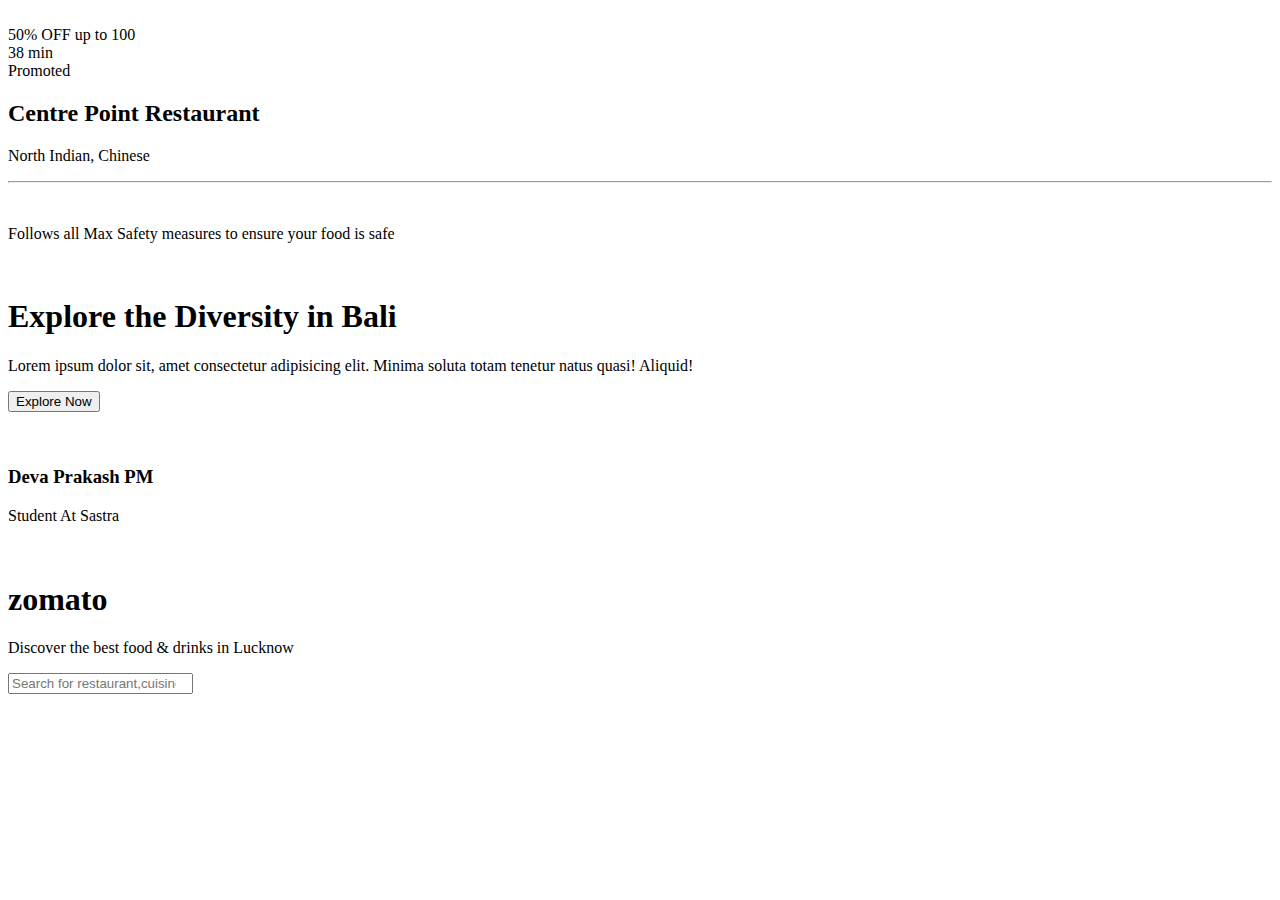
==== day2/index.html @ f12b0267 "index.html" ====
<!DOCTYPE html>
<html lang="en">
<head>
    <meta charset="UTF-8">
    <meta name="viewport" content="width=device-width, initial-scale=1.0">
    <title>Day 2 boot camp</title>
    <link rel="stylesheet" href="style.css">
</head>
<body>
    <div class="card1">
        <div class="card-header1">
            <img class = "cd"src="https://source.unsplash.com/1600x1000/?dish" alt="">
            <div class="offer">
                50% OFF up to 100
            </div>
            <div class="min"> 38 min</div>
            <div class="pr">Promoted</div>
            <h2>Centre Point Restaurant</h2>
            <p class = "lg1">North Indian, Chinese</p>
            <hr>
            <img class="zm" src="https://b.zmtcdn.com/data/o2_assets/e50eb01feab6bd50e50430f34b4645ac1613542991.png" alt="">  
            <p class="lg">Follows all Max Safety measures to ensure your food is safe</p>
           
        </div>
    </div>

    <div class="bg">
        <img class = "bgimg"src="https://source.unsplash.com/1600x900/?bali" alt="">
        <div class="bgcontent">
            <h1>Explore the Diversity in Bali</h1>
            <p>Lorem ipsum dolor sit, amet consectetur adipisicing elit. Minima soluta totam tenetur natus quasi! Aliquid!</p>
            <button class="btn">Explore Now</button>
        </div>
    </div>

    <div class="box">
        <div class="boxheader">
            <img src="https://source.unsplash.com/1600x900/?nature" alt="" class="bi">
            <img src="https://source.unsplash.com/900x900/?face" alt="" class="user">
        </div>
        <br>
        <h3 class="bt">Deva Prakash PM</h3>
        <p>Student At Sastra </p>
    </div>
    
    <div class="ztmbg">
        <img src="https://b.zmtcdn.com/web_assets/81f3ff974d82520780078ba1cfbd453a1583259680.png" alt="" class="ztmimg">
        <div class="zomato">
            <h1 class="txt">zomato</h1>
            <p>Discover the best food & drinks in Lucknow</p>
            <input  class="zt1"type="search" name=" " id="" placeholder="Search for restaurant,cuisines or a dish">

        </div>
    </div>
    
</body>
</html>
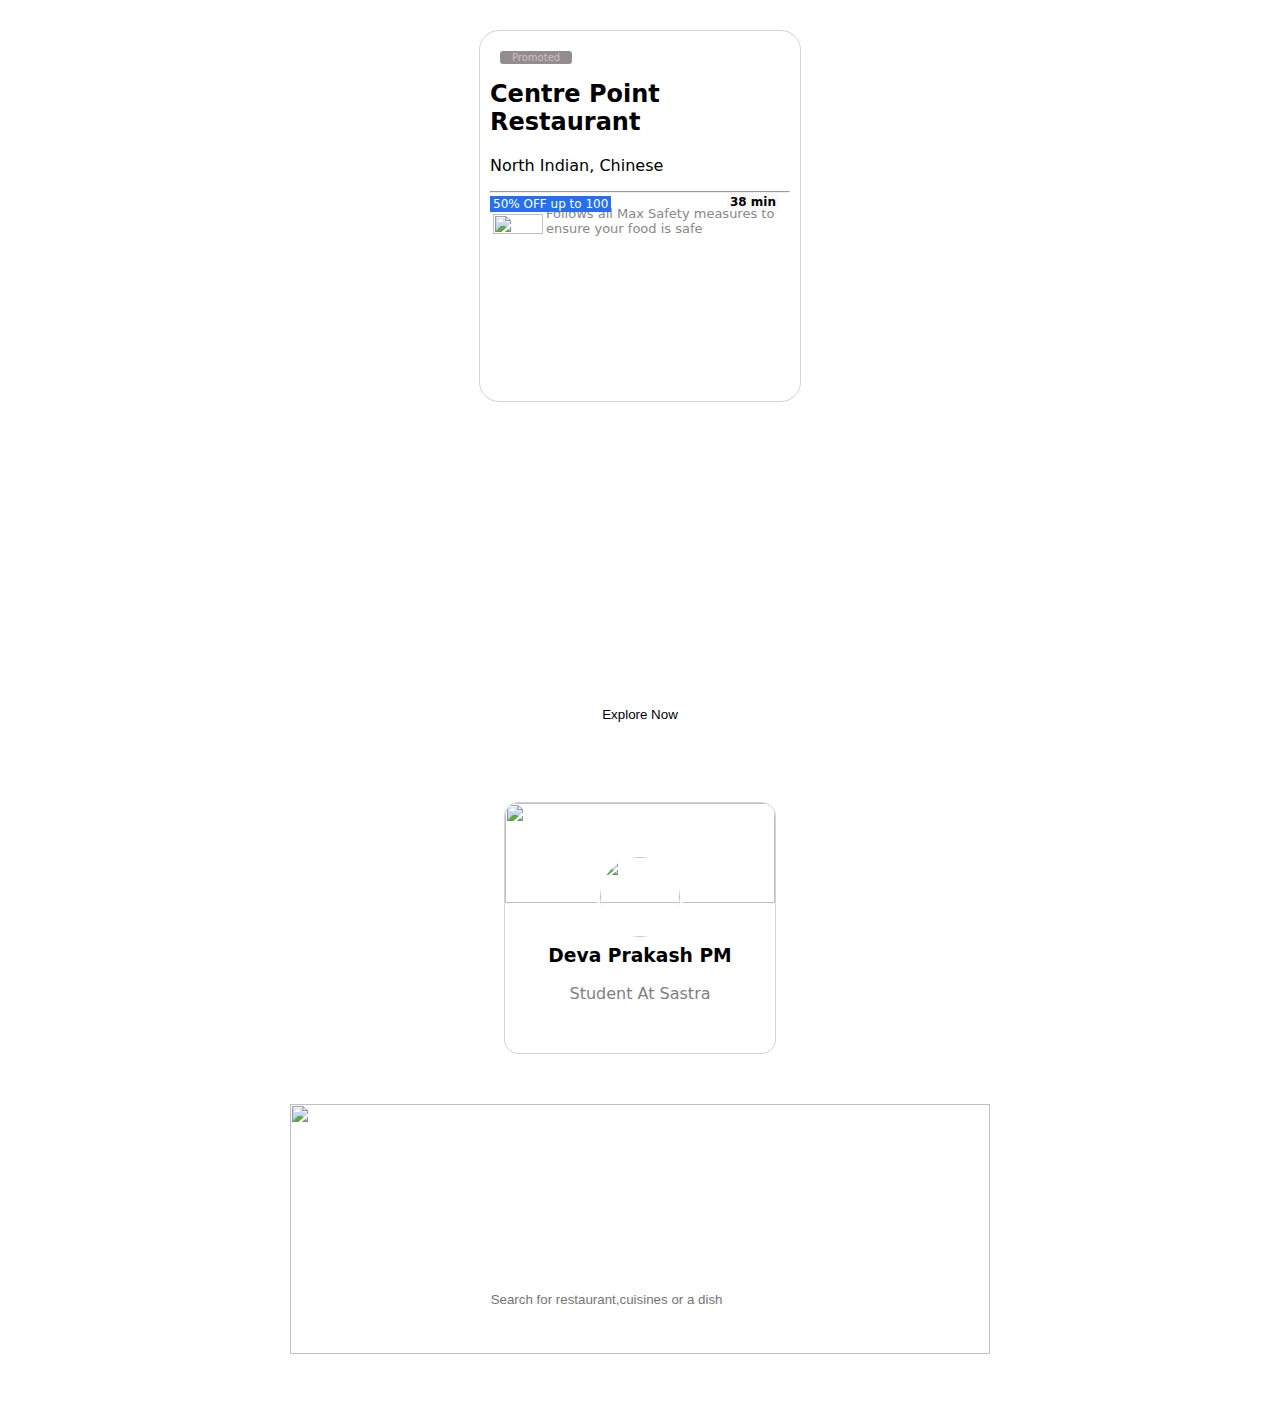
==== commit ddea5a4a: "Add files via upload" ====
--- a/day2/index.html
+++ b/day2/index.html
@@ -1,57 +1,64 @@
-<!DOCTYPE html>
-<html lang="en">
-<head>
-    <meta charset="UTF-8">
-    <meta name="viewport" content="width=device-width, initial-scale=1.0">
-    <title>Day 2 boot camp</title>
-    <link rel="stylesheet" href="style.css">
-</head>
-<body>
-    <div class="card1">
-        <div class="card-header1">
-            <img class = "cd"src="https://source.unsplash.com/1600x1000/?dish" alt="">
-            <div class="offer">
-                50% OFF up to 100
-            </div>
-            <div class="min"> 38 min</div>
-            <div class="pr">Promoted</div>
-            <h2>Centre Point Restaurant</h2>
-            <p class = "lg1">North Indian, Chinese</p>
-            <hr>
-            <img class="zm" src="https://b.zmtcdn.com/data/o2_assets/e50eb01feab6bd50e50430f34b4645ac1613542991.png" alt="">  
-            <p class="lg">Follows all Max Safety measures to ensure your food is safe</p>
-           
-        </div>
-    </div>
-
-    <div class="bg">
-        <img class = "bgimg"src="https://source.unsplash.com/1600x900/?bali" alt="">
-        <div class="bgcontent">
-            <h1>Explore the Diversity in Bali</h1>
-            <p>Lorem ipsum dolor sit, amet consectetur adipisicing elit. Minima soluta totam tenetur natus quasi! Aliquid!</p>
-            <button class="btn">Explore Now</button>
-        </div>
-    </div>
-
-    <div class="box">
-        <div class="boxheader">
-            <img src="https://source.unsplash.com/1600x900/?nature" alt="" class="bi">
-            <img src="https://source.unsplash.com/900x900/?face" alt="" class="user">
-        </div>
-        <br>
-        <h3 class="bt">Deva Prakash PM</h3>
-        <p>Student At Sastra </p>
-    </div>
-    
-    <div class="ztmbg">
-        <img src="https://b.zmtcdn.com/web_assets/81f3ff974d82520780078ba1cfbd453a1583259680.png" alt="" class="ztmimg">
-        <div class="zomato">
-            <h1 class="txt">zomato</h1>
-            <p>Discover the best food & drinks in Lucknow</p>
-            <input  class="zt1"type="search" name=" " id="" placeholder="Search for restaurant,cuisines or a dish">
-
-        </div>
-    </div>
-    
-</body>
-</html>
+<!DOCTYPE html>
+<html lang="en">
+<head>
+    <meta charset="UTF-8">
+    <meta name="viewport" content="width=device-width, initial-scale=1.0">
+    <title>Day 2 boot camp</title>
+    <link rel="stylesheet" href="style.css">
+</head>
+<body>
+    <div class="card1">
+        <div class="card-header1">
+            <img class = "cd"src="https://source.unsplash.com/1600x1000/?dish" alt="">
+            <div class="offer">
+                50% OFF up to 100
+            </div>
+            <div class="min"> 38 min</div>
+            <div class="pr">Promoted</div>
+            <h2>Centre Point Restaurant</h2>
+            <p class = "lg1">North Indian, Chinese</p>
+            <hr>
+            <img class="zm" src="https://b.zmtcdn.com/data/o2_assets/e50eb01feab6bd50e50430f34b4645ac1613542991.png" alt="">  
+            <p class="lg">Follows all Max Safety measures to ensure your food is safe</p>
+           
+        </div>
+    </div>
+
+    <div class="bg">
+        <img class = "bgimg"src="https://source.unsplash.com/1600x900/?bali" alt="">
+        <div class="bgcontent">
+            <h1>Explore the Diversity in Bali</h1>
+            <p>Lorem ipsum dolor sit, amet consectetur adipisicing elit. Minima soluta totam tenetur natus quasi! Aliquid!</p>
+            <button class="btn">Explore Now</button>
+        </div>
+    </div>
+
+    <div class="box">
+        <div class="boxheader">
+            <img src="https://source.unsplash.com/1600x900/?nature" alt="" class="bi">
+            <img src="https://source.unsplash.com/900x900/?face" alt="" class="user">
+        </div>
+        <br>
+        <h3 class="bt">Deva Prakash PM</h3>
+        <p>Student At Sastra </p>
+    </div>
+    
+    <div class="ztmbg">
+        <img src="https://b.zmtcdn.com/web_assets/81f3ff974d82520780078ba1cfbd453a1583259680.png" alt="" class="ztmimg">
+        <div class="zomato">
+            <h1 class="txt">zomato</h1>
+            <p>Discover the best food & drinks in Lucknow</p>
+            <input  class="zt1"type="search" name=" " id="" placeholder="Search for restaurant,cuisines or a dish">
+
+        </div>
+    </div>
+
+        
+
+
+    
+
+
+    
+</body>
+</html>--- a/day2/style.css
+++ b/day2/style.css
@@ -0,0 +1,148 @@
+.card1{
+    border: 1px solid lightgray;
+    position: static;
+    margin: 30px auto;
+    width: 300px;
+    padding: 10px;
+    border-radius: 20px;
+    height: 350px;
+    font-family: system-ui, -apple-system, BlinkMacSystemFont, 'Segoe UI', Roboto, Oxygen, Ubuntu, Cantarell, 'Open Sans', 'Helvetica Neue', sans-serif;
+    
+}
+.card-header1{
+    position:relative;
+}
+.cd{
+    width: 100%;
+    border-radius: 20px;
+}
+.offer{
+    background-color: rgb(38,111,239);
+    color: white;
+    font-size: 12px;
+    padding: 1px 3px;
+    position: absolute;
+    top: 155px;
+    
+}
+.pr{
+    background-color: rgb(147,141,146);
+    color:rgb(203, 192, 192);
+    font-size: 10px;
+    padding: 1px 12px;
+    position: absolute;
+    top:0;
+    border-radius: 3px;
+    margin: 10px;
+    
+}
+.min{
+    background-color: rgb(247,249,249);
+    font-size: 12px;
+    font-weight: bold;
+    padding:1px 3px;
+    position: absolute;
+    right:5px;
+    top: 147px;
+    margin: 6px;
+    border-radius: 3px;
+}
+.lg{
+    color:rgb(136,136,136);
+    font-size: 13px;
+    ;
+}
+
+.zm{
+    padding-top: 10px;
+    margin:3px;
+    width: 50px;
+    height:20px;
+    float: left;
+}
+.bg{
+    width: 600px;
+    height: 300px;
+    border-radius: 20px;
+    position: relative;
+    margin: 50px auto;
+}
+.bgimg{
+    width:100%;
+    border-radius: 20px;
+}
+.bgcontent{
+    text-align: center;
+    position: absolute;
+    padding: 20px;
+    bottom: 0;
+    color: white;
+    font-family: system-ui, -apple-system, BlinkMacSystemFont, 'Segoe UI', Roboto, Oxygen, Ubuntu, Cantarell, 'Open Sans', 'Helvetica Neue', sans-serif;
+}
+.btn{
+    background-color: white;
+    border-radius: 40px;
+    border: none;
+    padding: 10px 15px;
+}
+
+.box{
+    width: 270px;
+    height: 250px;
+    border: 1px solid lightgray;
+    border-radius: 14px;
+    margin: 30px auto;
+    text-align: center;
+    color: grey;
+    font-family: system-ui, -apple-system, BlinkMacSystemFont, 'Segoe UI', Roboto, Oxygen, Ubuntu, Cantarell, 'Open Sans', 'Helvetica Neue', sans-serif;
+
+}
+.boxheader{
+    position: relative;
+}
+.bi{
+    height: 100px;
+    width: 270px;
+    border-radius: 14px 14px 0 0;
+}
+.user{
+    height: 80px;
+    width: 80px;
+    border-radius: 50%;
+    position: absolute;
+    bottom:0;
+    margin-bottom: -33px;
+    border: 3px solid white;
+    left: 92px;   
+}
+.bt{
+    color: black;
+}
+.ztmbg{
+    width: 700px;
+    height: 250px;
+    border-radius: 5px;
+    position: relative;
+    margin: 50px auto;
+    color: white;
+    font-family: system-ui, -apple-system, BlinkMacSystemFont, 'Segoe UI', Roboto, Oxygen, Ubuntu, Cantarell, 'Open Sans', 'Helvetica Neue', sans-serif;
+}
+.ztmimg{
+    width: 700px;
+    height: 250px;
+}
+.zomato{
+    position: absolute;
+    top: 20px;
+    text-align: center;
+    left: 175px;
+}
+.zt1{
+    width: 300px;
+    height: 30px;
+    border-radius: 5px;
+    border: none;
+}
+.txt{
+    font-size: 50px;
+}
